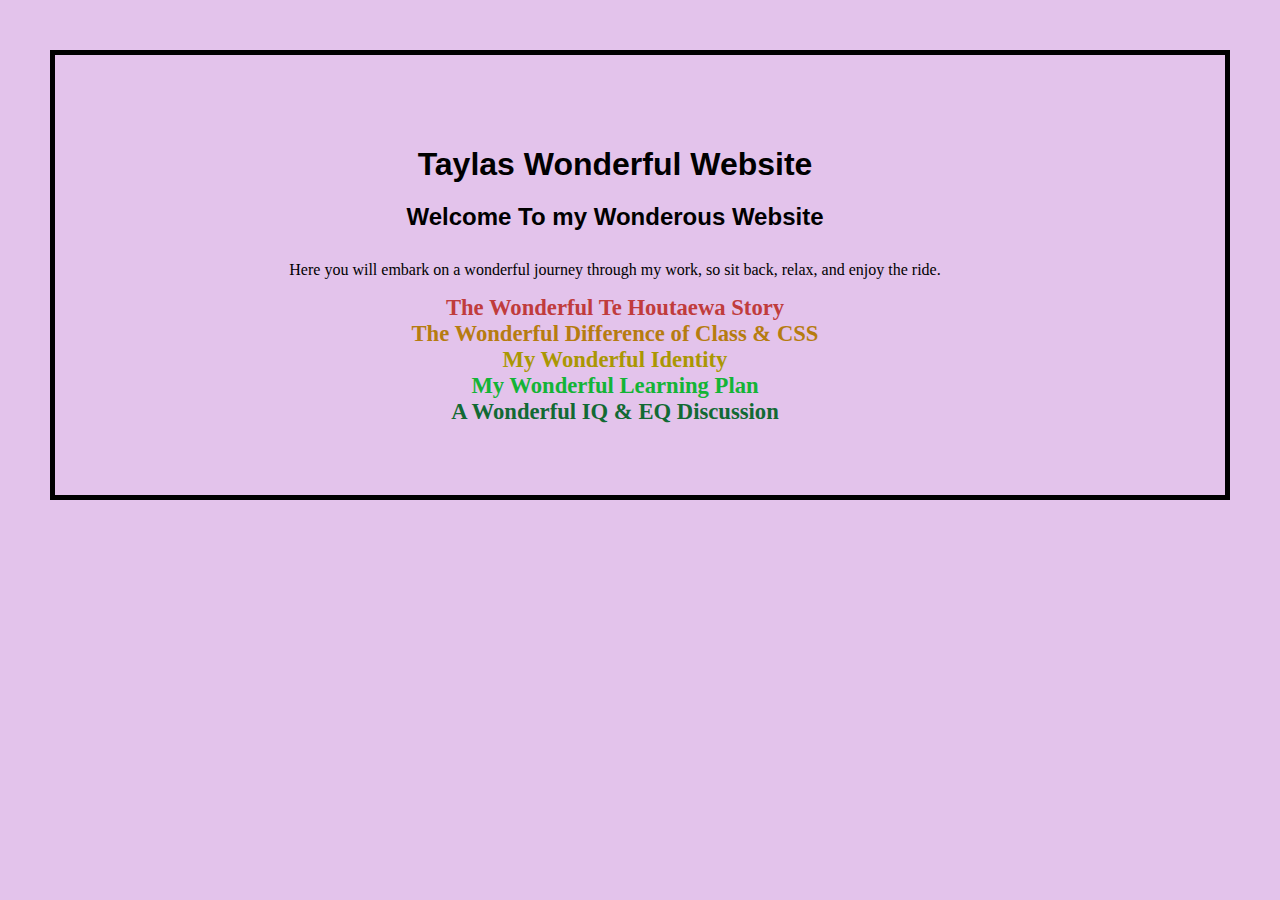
==== index.html @ cb6031b5 "hopefully fixed all the mistakes" ====
<!DOCTYPE html>
<html>
  <head>
    <div>
    <title>Tayla's blog</title>
    <link href="styles/main.css" rel="stylesheet" type="text/css">
    </div>
    </head>
  <body>
    <div>
    <h1 class="diff-font">Taylas Wonderful Website</h1> 
    
    <h2 class="diff-font">Welcome To my Wonderous Website</h2>
  </div>
    <p>Here you will embark on a wonderful journey through my work, so sit back, relax, and enjoy the ride.</p>
  
   <a id="rainbow"href="blog/te-houtaewa-template.html">The Wonderful Te Houtaewa Story</a>
   <div>


   </div>
   <a id="rainbow2"href="blog/html-css.html">The Wonderful Difference of Class & CSS</a>
   <div>

   </div>
   <a id="rainbow3"href="blog/identity-values.html">My Wonderful Identity</a>
   <div>

   </div>
   <a id="rainbow4"href="blog/learning-plan.html">My Wonderful Learning Plan</a>
   <div>
     
   </div>
  <a id="rainbow5"href="blog/emotional-intelligence.html">A Wonderful IQ & EQ Discussion</a>
   
  </body>
</html>
---- styles/main.css ----
body {
  background-color: rgb(227, 195, 235);
  text-align: center;
  Margin: 50px;
  border: 50px;
 padding: 70px;
 padding-left: 20px;
 border: 5px solid  
}
h1 {
  color: rgb(0, 0, 0);
  margin-bottom: 5px;
}
h2 {
  margin-bottom: 30px;
}
#link {
  font-size: 20pt;
}
#rainbow {
  color: rgb(192, 60, 60)
}
.diff-font {
  font-family: 'Segoe UI', Tahoma, Geneva, Verdana, sans-serif;
}
a {
  font-size: 17pt;
  font-family: 'Bebas Neue', cursive;
}
#rainbow2 {
  color: rgb(182, 124, 16);
}
ul {
  text-align: left;
}
a {
  text-decoration: none;
  font-weight: bolder;
}
#rainbow3 {
  color: rgb(170, 151, 3)
}
#rainbow4 {
  color: rgb(19, 180, 54)
}
.text-left {
  text-align: left;
}
a:hover {
  text-decoration: wavy;
  background-color: rgb(223, 178, 223);
}
#rainbow5 {
  color: rgb(18, 106, 52)
}
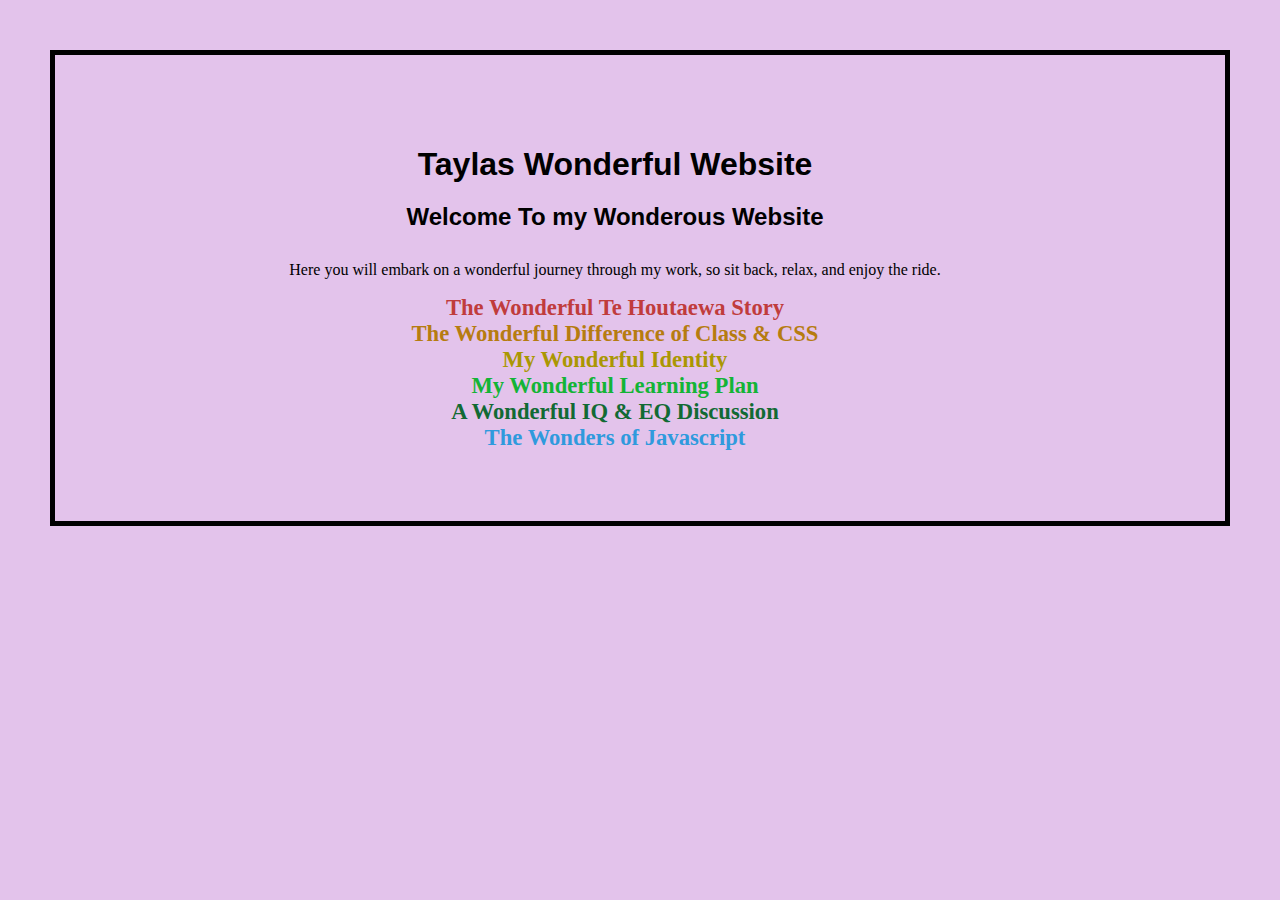
==== commit b16e212f: "added to blog" ====
--- a/index.html
+++ b/index.html
@@ -32,6 +32,10 @@
      
    </div>
   <a id="rainbow5"href="blog/emotional-intelligence.html">A Wonderful IQ & EQ Discussion</a>
+  <div>
+
+  </div>
+  <a id="rainbow6"href="blog/javascript-dom.html">The Wonders of Javascript</a>
    
   </body>
 </html>
--- a/styles/main.css
+++ b/styles/main.css
@@ -53,5 +53,8 @@
 #rainbow5 {
   color: rgb(18, 106, 52)
 }
+#rainbow6 {
+  color: rgb(47, 154, 221);
+}
 
 
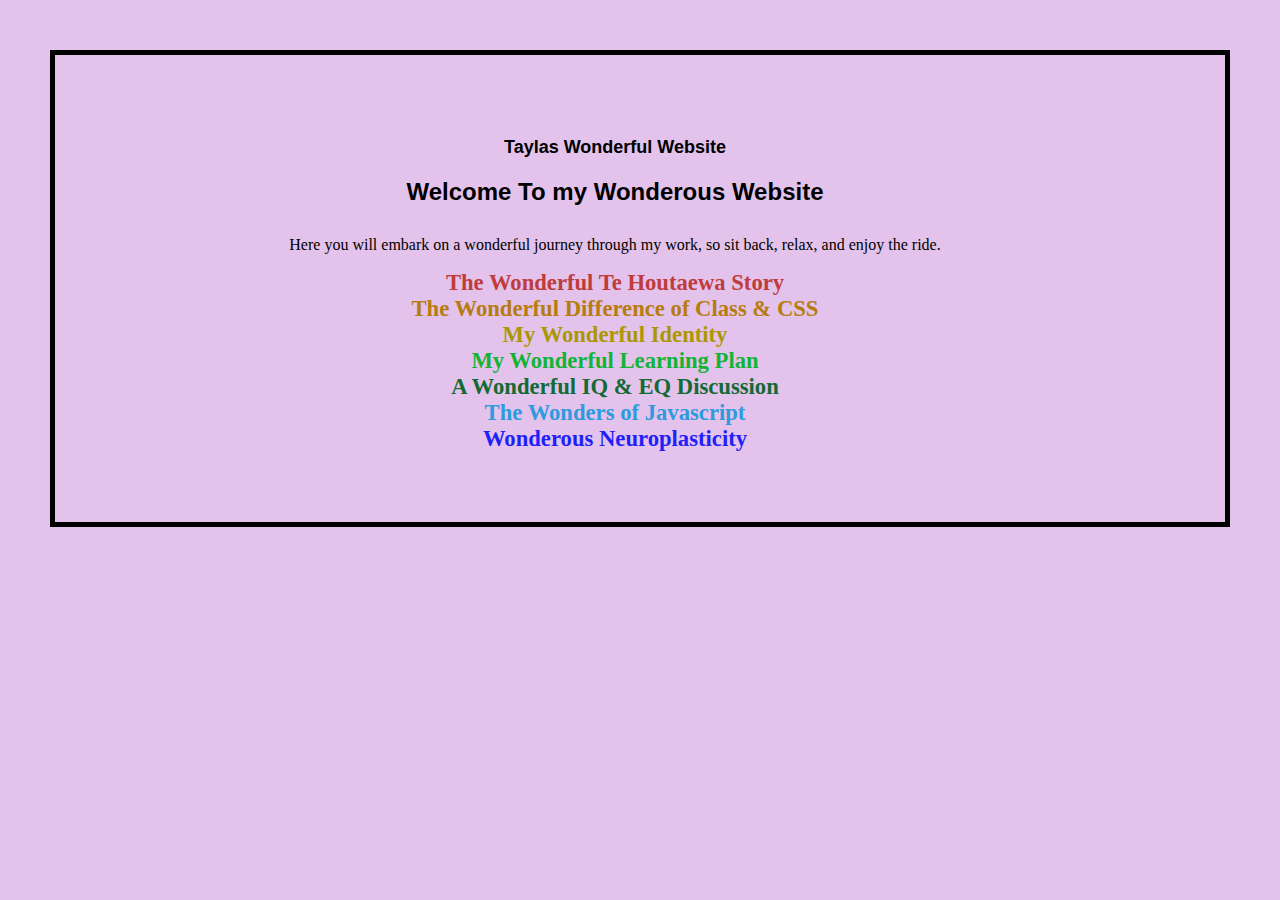
==== commit 67fa10c1: "changed and tidied up" ====
--- a/index.html
+++ b/index.html
@@ -36,6 +36,10 @@
 
   </div>
   <a id="rainbow6"href="blog/javascript-dom.html">The Wonders of Javascript</a>
+  <div>
+
+  </div>
+  <a id="rainbow7"href="blog/neuroplasticity.html">Wonderous Neuroplasticity</a>
    
   </body>
 </html>
--- a/styles/main.css
+++ b/styles/main.css
@@ -10,51 +10,82 @@
 h1 {
   color: rgb(0, 0, 0);
   margin-bottom: 5px;
+  font-size: large;
 }
+
+
 h2 {
   margin-bottom: 30px;
 }
+
+
 #link {
   font-size: 20pt;
 }
+
+
 #rainbow {
   color: rgb(192, 60, 60)
 }
 .diff-font {
   font-family: 'Segoe UI', Tahoma, Geneva, Verdana, sans-serif;
 }
+
+
 a {
   font-size: 17pt;
   font-family: 'Bebas Neue', cursive;
 }
+
+
 #rainbow2 {
   color: rgb(182, 124, 16);
 }
+
+
 ul {
   text-align: left;
 }
+
+
 a {
   text-decoration: none;
   font-weight: bolder;
 }
+
+
 #rainbow3 {
   color: rgb(170, 151, 3)
 }
+
+
 #rainbow4 {
   color: rgb(19, 180, 54)
 }
+
+
 .text-left {
   text-align: left;
 }
+
+
 a:hover {
   text-decoration: wavy;
   background-color: rgb(223, 178, 223);
 }
+
+
 #rainbow5 {
   color: rgb(18, 106, 52)
 }
+
+
 #rainbow6 {
   color: rgb(47, 154, 221);
 }
 
 
+#rainbow7 {
+  color: rgb(31, 31, 249);
+}
+
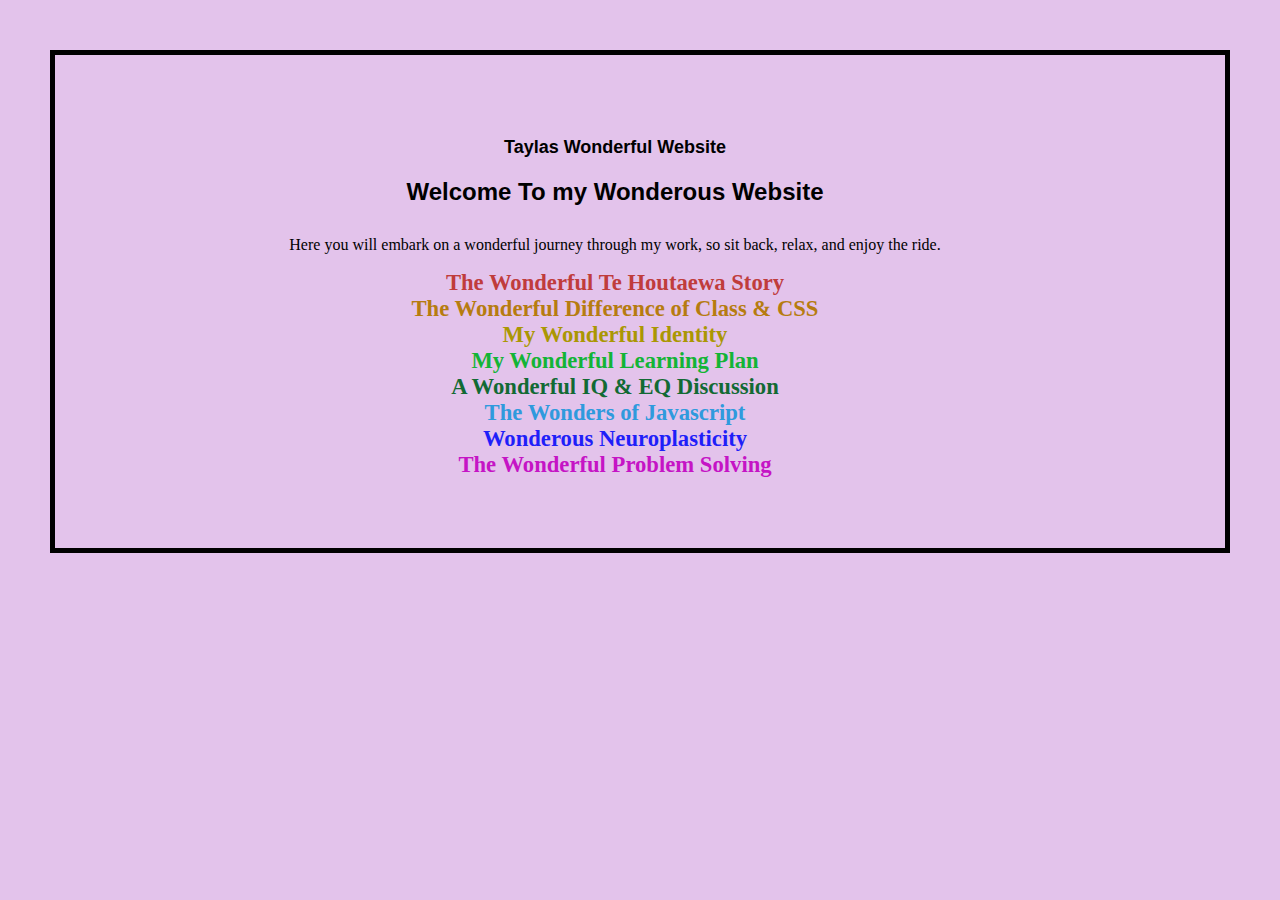
==== commit 98748fb5: "added problem solving" ====
--- a/index.html
+++ b/index.html
@@ -40,6 +40,10 @@
 
   </div>
   <a id="rainbow7"href="blog/neuroplasticity.html">Wonderous Neuroplasticity</a>
+  <div>
+
+  </div>
+  <a id="rainbow8"href="blog/problem-solving.html">The Wonderful Problem Solving</a>
    
   </body>
 </html>
--- a/styles/main.css
+++ b/styles/main.css
@@ -89,3 +89,7 @@
   color: rgb(31, 31, 249);
 }
 
+#rainbow8 {
+  color: rgb(197, 20, 197);
+}
+
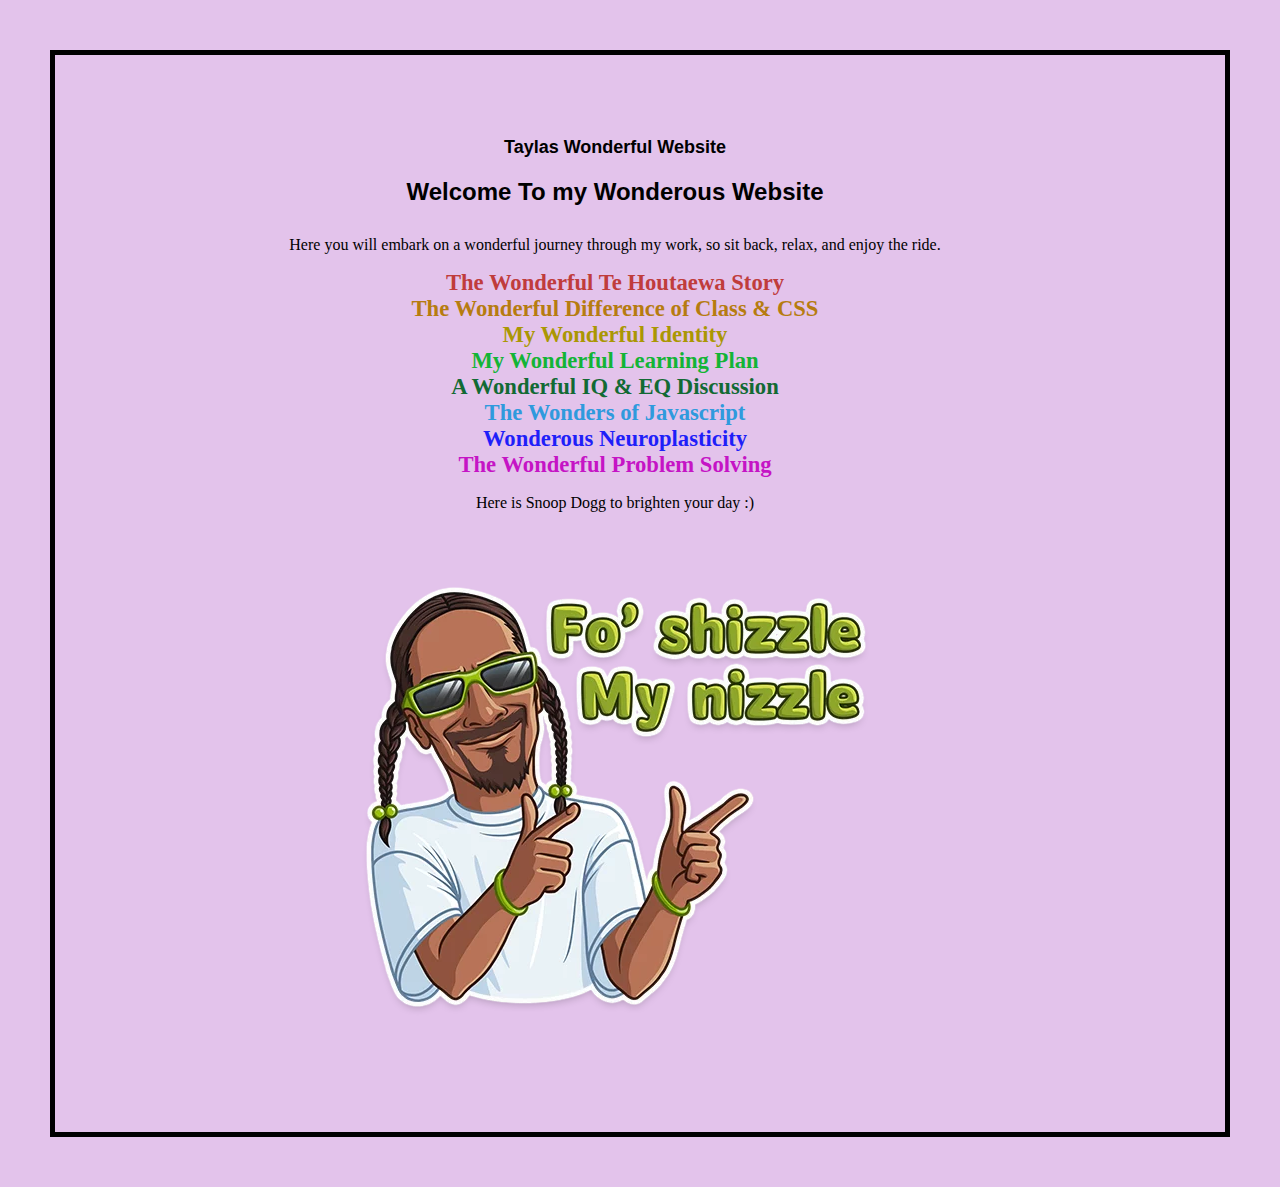
==== commit 4a172ec1: "added snoop" ====
--- a/index.html
+++ b/index.html
@@ -44,6 +44,12 @@
 
   </div>
   <a id="rainbow8"href="blog/problem-solving.html">The Wonderful Problem Solving</a>
-   
+
+  <p>
+    Here is Snoop Dogg to brighten your day :)
+  </p>
+  
+  <br>
+  <img src="images/fo shizzle.webp">
   </body>
 </html>
--- a/styles/main.css
+++ b/styles/main.css
@@ -93,3 +93,7 @@
   color: rgb(197, 20, 197);
 }
 
+.img-size {
+  width: 750px;
+  height: 200px;
+}
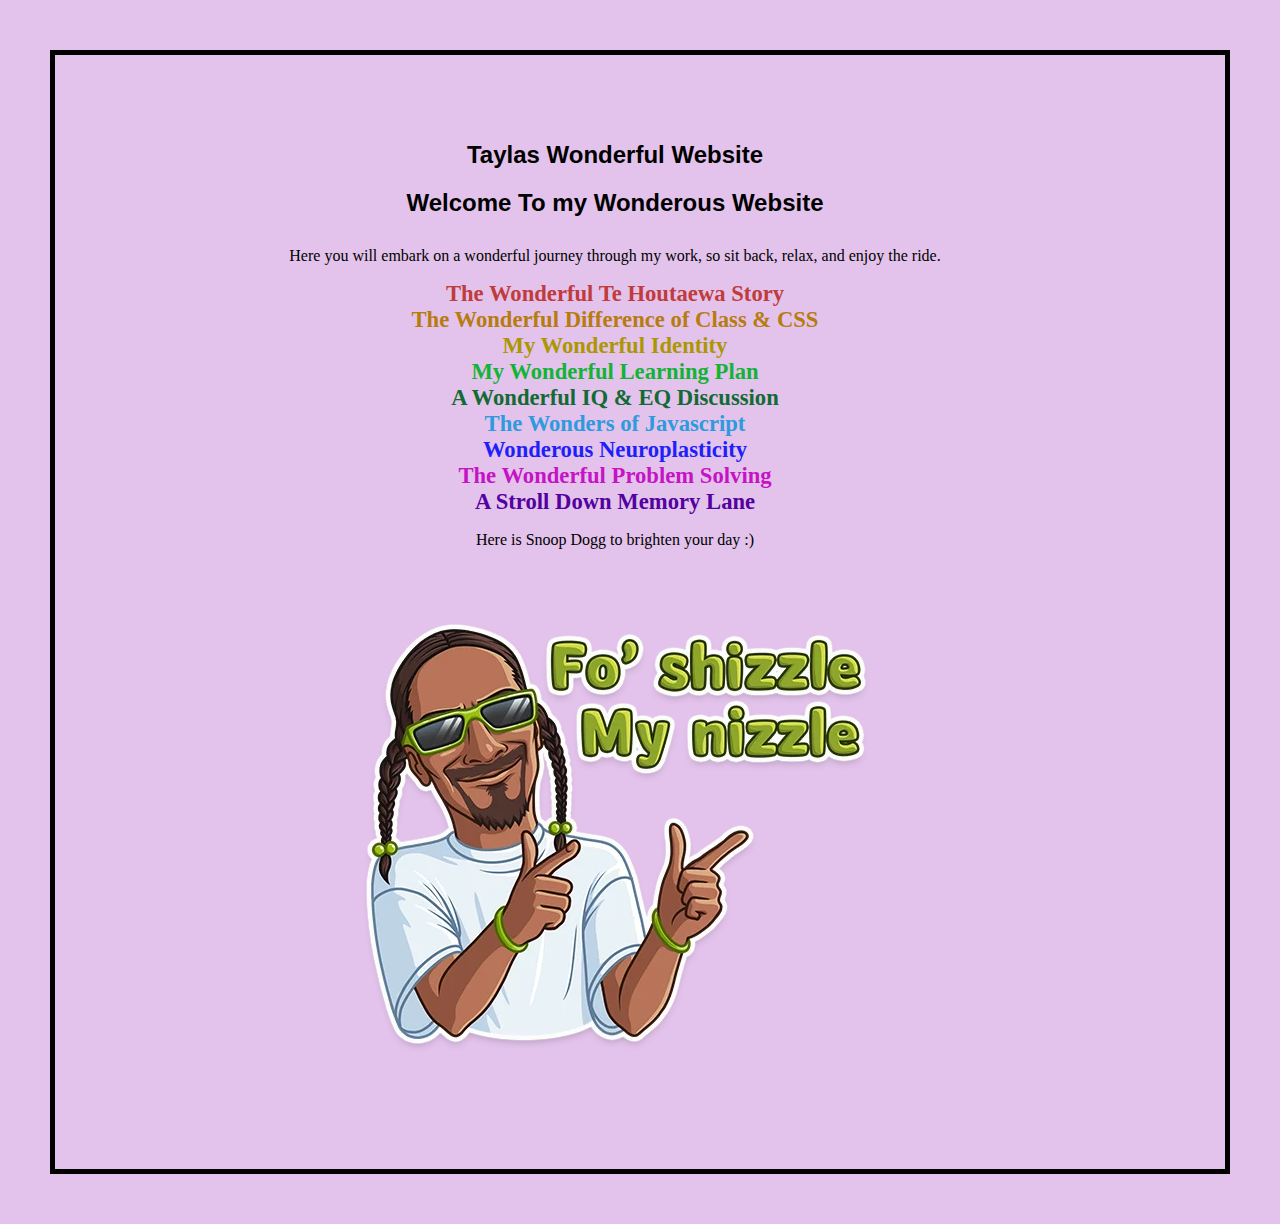
==== commit 9f394242: "added reflections blog" ====
--- a/index.html
+++ b/index.html
@@ -44,6 +44,10 @@
 
   </div>
   <a id="rainbow8"href="blog/problem-solving.html">The Wonderful Problem Solving</a>
+  <div>
+
+  </div>
+  <a id="rainbow9" href="blog/foundations-reflections.html">A Stroll Down Memory Lane</a>
 
   <p>
     Here is Snoop Dogg to brighten your day :)
--- a/styles/main.css
+++ b/styles/main.css
@@ -10,7 +10,7 @@
 h1 {
   color: rgb(0, 0, 0);
   margin-bottom: 5px;
-  font-size: large;
+  font-size: x-large;
 }
 
 
@@ -97,3 +97,7 @@
   width: 750px;
   height: 200px;
 }
+
+#rainbow9 {
+  color: rgb(83, 1, 160);
+}